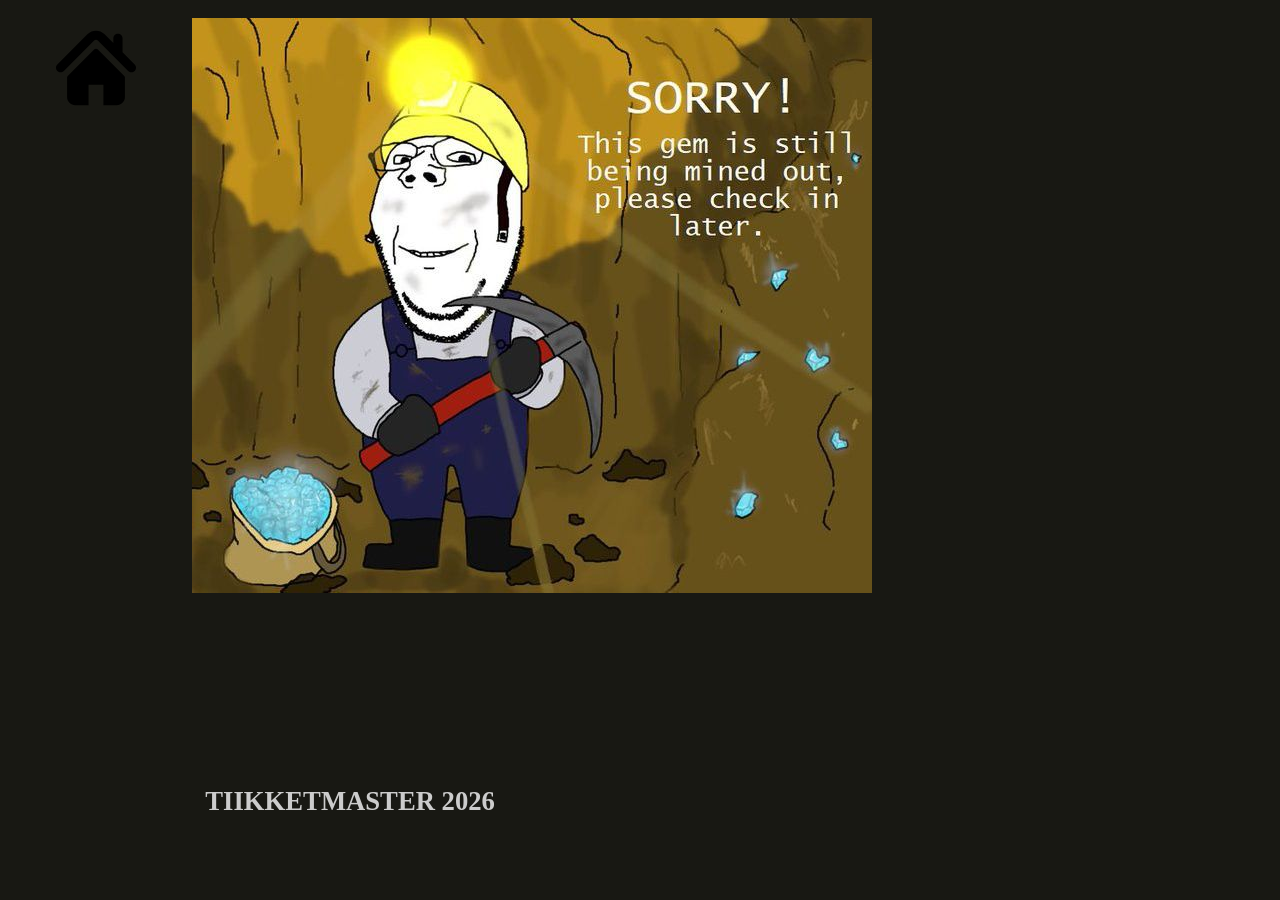
==== doom.html @ 57f27d67 "insert" ====
<head>
    <meta charset="utf-8">
    <meta name="viewport" content="width=device-width, initial-scale=1.0">
    <title>TIIKKETMASTER</title>
    <link href="style.css" rel="stylesheet">
    <link href="https://fonts.googleapis.com/css?family=Montserrat:300,400,700|Roboto:400,700" rel="stylesheet">
    <link rel="icon" type="image/png" href="assets/icon.png">
</head>

<body>

    <center><h1> </h1></center><br>
        <div style="display:flex;">
        <div style="width:15.0%">
        
            <div class="extMediaColumn">
    <a onclick="location.href='home.html';" target="_blank"><img title="Home" src="/assets/logos/home.svg" class="homeButton" alt="Github"></a>
    </a>
  </div>

        </div>

        <div style="width:65.0%">

            <img title="check back later" src="/assets/comebacklater.jpg">
            
            <br><br><br><br><br><br><br><br><br><br><br><h3>TIIKKETMASTER <span id="year"></span></h3>

        </div>
        <div style="width:20.0%">
        <p></p>
        </div>
    </div>
</body>

<script>
    const currentYear = new Date().getFullYear();
    document.getElementById("year").textContent = currentYear;
</script>
---- style.css ----
html {
    scrollbar-width: thin;
    scrollbar-color: #bbbbbb #1d1d1d;
    background: #181813;
    padding: 0px;
}
body {
    color: #ccc;
    width: 100%;
    font-family: "Palatino Linotype", "Book Antiqua", serif;
    margin: 0 auto;
    background-color: #181813;
    border-width: 0px;
}
p {
    color: #ccc;
    text-align: left;
    font-size: 16pt;
    line-height: 1.7;
    margin: 4pt;
}
h1 {
    font-size: 30pt;
}
h2 {
    font-size: 25pt;
    margin:15pt;
}
h3 {
    font-size: 20pt;
    margin:10pt;
}
.extMediaColumn {
    display: flex;
    flex-direction: column;
    align-items: center;
    gap: 25px;
    margin-top: 10px;
}
.extMedia {
    width: 40px;
    height: 40px;
    cursor: pointer;
    transition: 0.2s ease-in-out;
}
.extMedia:hover {
    scale: 1.15;
}
.homeButton {
    width: 80px;
    height: 80px;
    border: #bbbbbb;
    border-radius: 2px;
}
.smallButton {
  background-color: #36353f;
  border: none;
  color: rgb(204, 204, 204);
  padding: 5px 10px;
  text-align: center;
  text-decoration: none;
  display: inline-block;
  font-size: 16px;
  margin: 1px 1px;
  cursor: pointer;
}


  @media only screen and (max-width: 1800px) {
	body {
		width: 100% !important;
	}

}
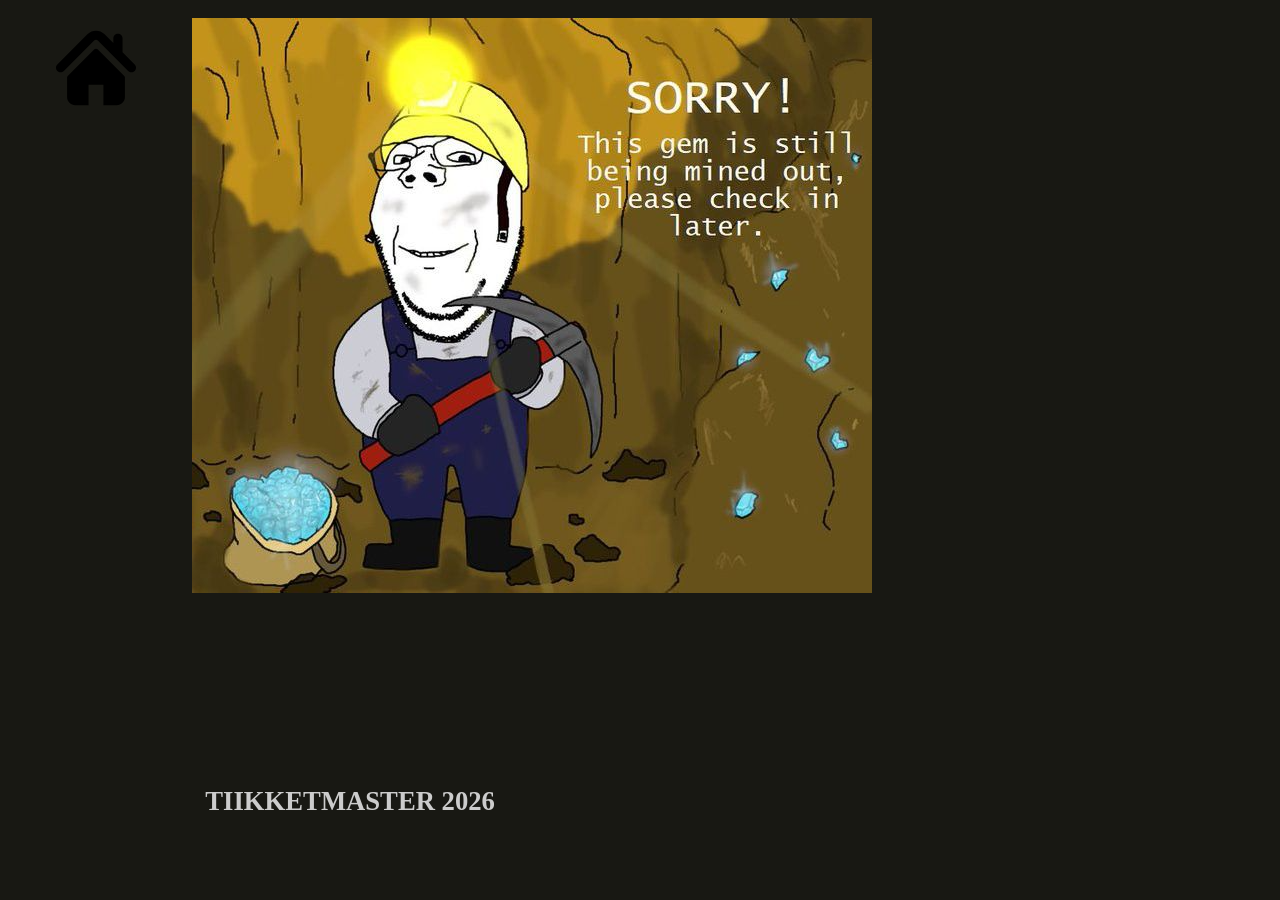
==== commit 8988b37c: "insert" ====
--- a/doom.html
+++ b/doom.html
@@ -14,7 +14,7 @@
         <div style="width:15.0%">
         
             <div class="extMediaColumn">
-    <a onclick="location.href='home.html';" target="_blank"><img title="Home" src="/assets/logos/home.svg" class="homeButton" alt="Github"></a>
+    <a onclick="location.href='index.html';" target="_blank"><img title="Home" src="/assets/logos/home.svg" class="homeButton" alt="Github"></a>
     </a>
   </div>
 
@@ -22,7 +22,7 @@
 
         <div style="width:65.0%">
 
-            <img title="check back later" src="/assets/comebacklater.jpg">
+            <img title="check back later" src="/assets/checkinlater.png">
             
             <br><br><br><br><br><br><br><br><br><br><br><h3>TIIKKETMASTER <span id="year"></span></h3>
 
